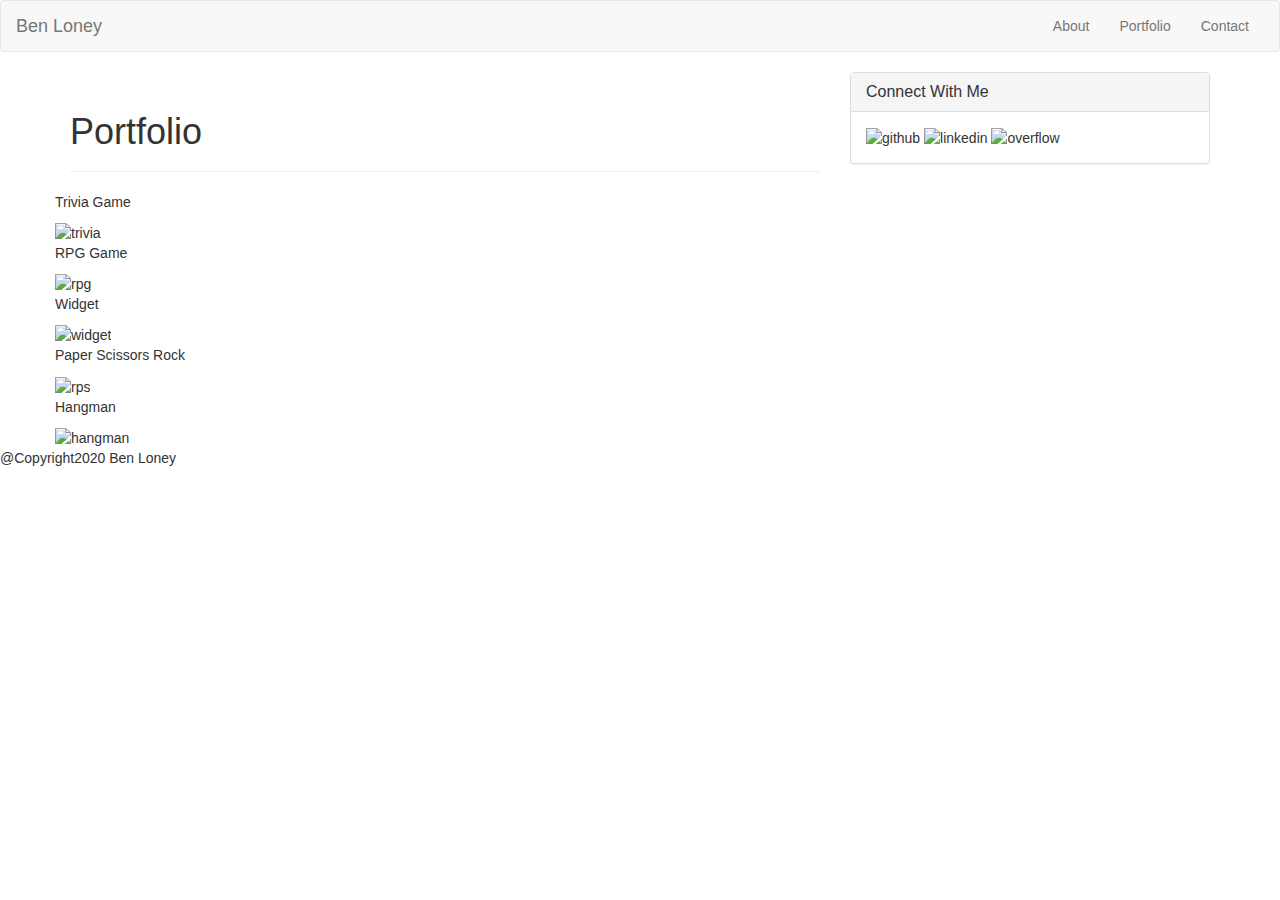
==== portfolio.html @ d58cf958 "updating files" ====
<!DOCtype html>
<html lang="en-us">

<head>
  <meta charset="UTF-8">
  <meta name = “viewport” content= “width=device-width, initial-scale =1”>
  <title>Portfolio</title>
  <link rel="stylesheet" href="https://maxcdn.bootstrapcdn.com/bootstrap/3.3.7/css/bootstrap.min.css" integrity="sha384-BVYiiSIFeK1dGmJRAkycuHAHRg32OmUcww7on3RYdg4Va+PmSTsz/K68vbdEjh4u" crossorigin="anonymous">
  <link rel="stylesheet" type="text/css" href="style.css">
</head>

  <nav class="navbar navbar-default">
    <div class="container-fluid">
      <!-- Brand and toggle get grouped for better mobile display -->
      <div class="navbar-header">
        <button type="button" class="navbar-toggle collapsed" data-toggle="collapse" data-target="#bs-example-navbar-collapse-1" aria-expanded="false">
        <span class="sr-only">Toggle navigation</span>
        <span class="icon-bar"></span>
        <span class="icon-bar"></span>
        <span class="icon-bar"></span>
      </button>
        <a class="navbar-brand" href="#">Ben Loney&nbsp;</a>
      </div>

      <!-- Collect the nav links, forms, and other content for toggling -->
      <div class="collapse navbar-collapse" id="bs-example-navbar-collapse-1">

        <ul class="nav navbar-nav navbar-right">
          <li><a href="index.html">About</a></li>
          <li><a href="portfolio.html">Portfolio</a></li>
          <li><a href="contact.html">Contact</a></li>
        </ul>
      </div>
      <!-- /.navbar-collapse -->
    </div>
    <!-- /.container-fluid -->
  </nav>
  <div class="container">
  <!--FIRST ROW: HEADER and sidebar-->
  <div class="row">
    <div class="col-sm-8">
      <div class="page-header">
        <h1>Portfolio </h1>
      </div>
    <!-- Below header is image -->
    <div class="row">
    <div class = "box">

      <div class = "projimg">
        <p class ="ontop">Trivia Game</p>
        <img src="images/trivia.jpg"  alt = "trivia" class ="projects"/>
      </div>

      <div class = "projimg">
        <p class ="ontop">RPG Game</p>
        <img src="images/rpg.jpeg"  alt = "rpg" class ="projects"/>
      </div>

      <div class = "projimg">
        <p class ="ontop">Widget</p>
        <img src="images/rutgerswidget.jpeg"  alt = "widget" class ="projects"/>
      </div>

      <div class = "projimg">
        <p class ="ontop">Paper Scissors Rock</p>
        <img src="images/rockpaperscissors.jpg"  alt = "rps" class ="projects"/>
      </div>

      <div class = "projimg">
        <p class ="ontop">Hangman</p>
        <img src="images/hangman.png"  alt = "hangman" class ="projects"/>
      </div>

    </div>
    </div>
  </div>

    <div class="col-sm-4">
      <div class="panel panel-default">
          <div class="panel-heading">
            <h3 class="panel-title">Connect With Me </h3>
          </div>
          <div class="panel-body">
            <img src = "images/githublogo.png" alt = "github">
            <img src = "images/linkedinlogo.jpg" alt ="linkedin">
            <img src = "images/stackoverflowlogo.png" alt = "overflow">
          </div>
        </div>
    </div>
  </div>
</div>

<footer>@Copyright2020 Ben Loney</footer>


</html>
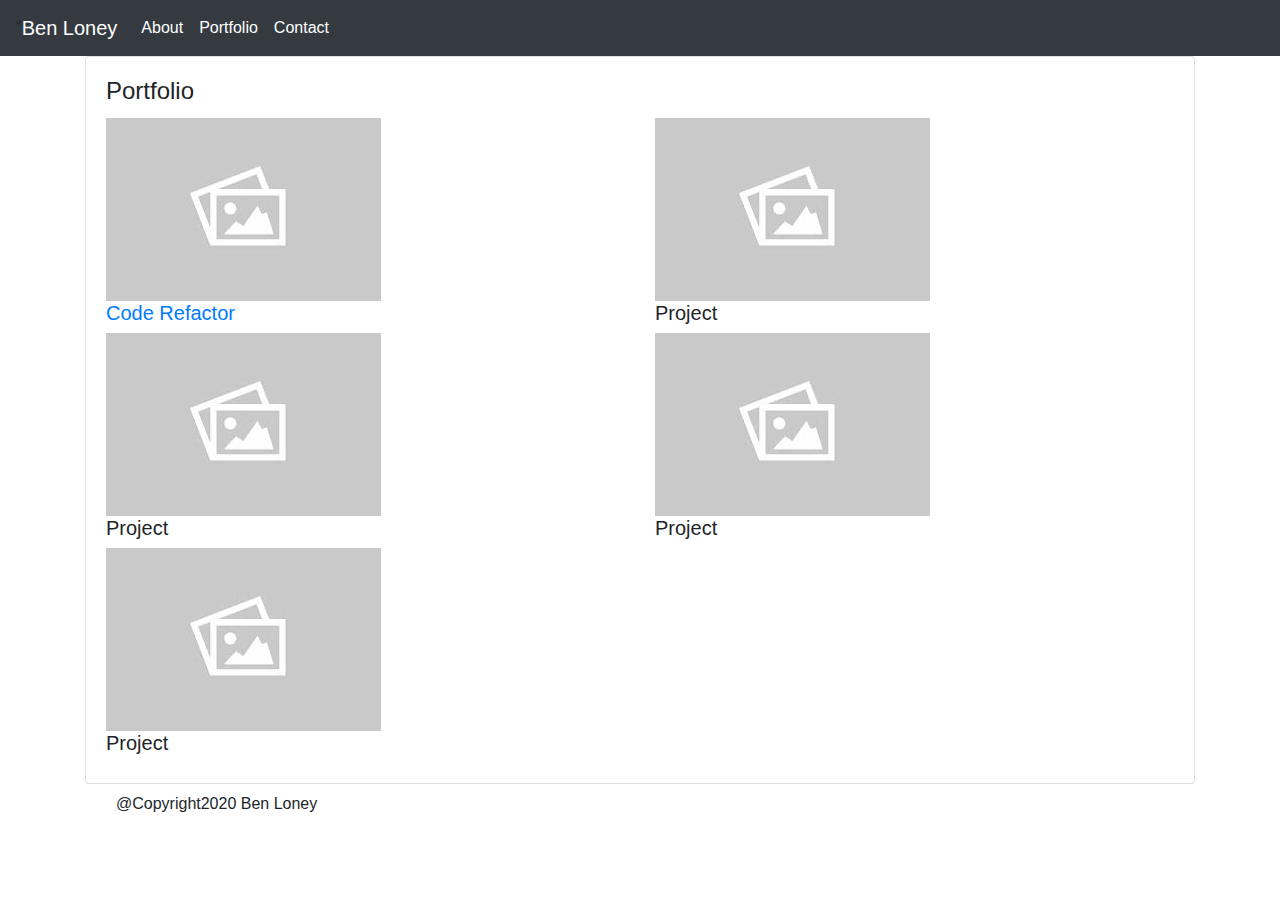
==== commit 96ea0249: "updated files" ====
--- a/portfolio.html
+++ b/portfolio.html
@@ -1,96 +1,102 @@
 <!DOCtype html>
 <html lang="en-us">
 
-<head>
-  <meta charset="UTF-8">
-  <meta name = “viewport” content= “width=device-width, initial-scale =1”>
-  <title>Portfolio</title>
-  <link rel="stylesheet" href="https://maxcdn.bootstrapcdn.com/bootstrap/3.3.7/css/bootstrap.min.css" integrity="sha384-BVYiiSIFeK1dGmJRAkycuHAHRg32OmUcww7on3RYdg4Va+PmSTsz/K68vbdEjh4u" crossorigin="anonymous">
-  <link rel="stylesheet" type="text/css" href="style.css">
-</head>
+  <head>
+    <meta name="viewport" content="width=device-width, initial-scale=1.0">
+    <meta charset="utf-8">
+    <meta http-equiv="X-UA-Compatible" content="IE=edge">
+    
+    <title>Ben Loney</title>
+    <link rel="stylesheet" href="https://stackpath.bootstrapcdn.com/bootstrap/4.4.1/css/bootstrap.min.css" integrity="sha384-Vkoo8x4CGsO3+Hhxv8T/Q5PaXtkKtu6ug5TOeNV6gBiFeWPGFN9MuhOf23Q9Ifjh" crossorigin="anonymous">
+    <link href="css/bootstrap-4.3.1.css" rel="stylesheet" type="text/css">
 
-  <nav class="navbar navbar-default">
-    <div class="container-fluid">
-      <!-- Brand and toggle get grouped for better mobile display -->
-      <div class="navbar-header">
-        <button type="button" class="navbar-toggle collapsed" data-toggle="collapse" data-target="#bs-example-navbar-collapse-1" aria-expanded="false">
-        <span class="sr-only">Toggle navigation</span>
-        <span class="icon-bar"></span>
-        <span class="icon-bar"></span>
-        <span class="icon-bar"></span>
+    <link rel="stylesheet" href="css/styles.css">
+
+    <link href="https://fonts.googleapis.com/css?family=Montserrat&display=swap" rel="stylesheet">
+
+  </head>
+<body>
+<div class="d-flex flex-column">
+    
+  <div id="content">
+      
+<!--Navigation - bootstrap navbar-->
+<nav class="navbar navbar-expand-sm navbar-dark bg-dark flex-direction">"
+  <a class="navbar-brand" href="#">Ben Loney</a>
+  <button class="navbar-toggler" type="button" data-toggle="collapse" data-target="#navbarTogglerDemo02">
+          <span class="navbar-toggler-icon"></span>
       </button>
-        <a class="navbar-brand" href="#">Ben Loney&nbsp;</a>
-      </div>
 
-      <!-- Collect the nav links, forms, and other content for toggling -->
-      <div class="collapse navbar-collapse" id="bs-example-navbar-collapse-1">
+      <div class="collapse navbar-collapse" id="navbarTogglerDemo02">
+  <ul class="navbar-nav">
+ 
+    <li class="nav-item active nav-spacer">
+        <a class="nav-link" href="about.html">About</a>
+    </li>
 
-        <ul class="nav navbar-nav navbar-right">
-          <li><a href="index.html">About</a></li>
-          <li><a href="portfolio.html">Portfolio</a></li>
-          <li><a href="contact.html">Contact</a></li>
-        </ul>
-      </div>
-      <!-- /.navbar-collapse -->
-    </div>
-    <!-- /.container-fluid -->
-  </nav>
+    <li class="nav-item active nav-spacer">
+        <a class="nav-link" href="#portfolio.html">Portfolio</a>
+    </li>
+
+    <li class="nav-item active nav-spacer">
+        <a class="nav-link" href="Contact.html">Contact</a>
+    </li>
+</ul>
+</nav>
+  </div>
+
   <div class="container">
-  <!--FIRST ROW: HEADER and sidebar-->
-  <div class="row">
-    <div class="col-sm-8">
-      <div class="page-header">
-        <h1>Portfolio </h1>
-      </div>
-    <!-- Below header is image -->
-    <div class="row">
-    <div class = "box">
+   <!--Portfolio-->
+   <section id="portfolio">
 
-      <div class = "projimg">
-        <p class ="ontop">Trivia Game</p>
-        <img src="images/trivia.jpg"  alt = "trivia" class ="projects"/>
-      </div>
+    <div class="card">
+      <div class="card-body">
+        <h4 class="card-title">Portfolio</h4>
+        <div class="row">
 
-      <div class = "projimg">
-        <p class ="ontop">RPG Game</p>
-        <img src="images/rpg.jpeg"  alt = "rpg" class ="projects"/>
-      </div>
+          <div class="col-lg-6 col-md-6 col-sm-6">
+           <a href="https://loneyb11.github.io/code-refactor-HW-1/" target="_blank" class="portfolio-link">
+            <img src="assets/images/img-placeholder.jpeg" class="portfolio-img">
+            <h5 class="project-title">Code Refactor</h5></a>
+          </div>
+          
+          <div class="col-lg-6 col-md-6 col-sm-6">
+            <img src="assets/images/img-placeholder.jpeg" class="portfolio-img">
+            <h5 class="project-title">Project</h5>
+          </div>
 
-      <div class = "projimg">
-        <p class ="ontop">Widget</p>
-        <img src="images/rutgerswidget.jpeg"  alt = "widget" class ="projects"/>
-      </div>
+          <div class="col-lg-6 col-md-6 col-sm-6">
+            <img src="assets/images/img-placeholder.jpeg" class="portfolio-img">
+            <h5 class="project-title">Project</h5>
+          </div>
 
-      <div class = "projimg">
-        <p class ="ontop">Paper Scissors Rock</p>
-        <img src="images/rockpaperscissors.jpg"  alt = "rps" class ="projects"/>
-      </div>
+          <div class="col-lg-6 col-md-6 col-sm-6">
+            <img src="assets/images/img-placeholder.jpeg" class="portfolio-img">
+            <h5 class="project-title">Project</h5>
+          </div>
 
-      <div class = "projimg">
-        <p class ="ontop">Hangman</p>
-        <img src="images/hangman.png"  alt = "hangman" class ="projects"/>
-      </div>
-
+          <div class="col-lg-6 col-md-6 col-sm-6">
+            <img src="assets/images/img-placeholder.jpeg" class="portfolio-img">
+            <h5 class="project-title">Project</h5>
+          </div>
     </div>
     </div>
   </div>
 
-    <div class="col-sm-4">
-      <div class="panel panel-default">
-          <div class="panel-heading">
-            <h3 class="panel-title">Connect With Me </h3>
-          </div>
-          <div class="panel-body">
-            <img src = "images/githublogo.png" alt = "github">
-            <img src = "images/linkedinlogo.jpg" alt ="linkedin">
-            <img src = "images/stackoverflowlogo.png" alt = "overflow">
-          </div>
-        </div>
-    </div>
+  
+
+  <nav class="navbar navbar-default navbar-fixed-bottom" 
+  ><div class="container-fluid">
+<footer>@Copyright2020 Ben Loney</footer>
   </div>
+</nav>
+
 </div>
+<script src="https://code.jquery.com/jquery-3.4.1.slim.min.js" integrity="sha384-J6qa4849blE2+poT4WnyKhv5vZF5SrPo0iEjwBvKU7imGFAV0wwj1yYfoRSJoZ+n" crossorigin="anonymous"></script>
+<script src="https://cdn.jsdelivr.net/npm/popper.js@1.16.0/dist/umd/popper.min.js" integrity="sha384-Q6E9RHvbIyZFJoft+2mJbHaEWldlvI9IOYy5n3zV9zzTtmI3UksdQRVvoxMfooAo" crossorigin="anonymous"></script>
+<script src="https://stackpath.bootstrapcdn.com/bootstrap/4.4.1/js/bootstrap.min.js" integrity="sha384-wfSDF2E50Y2D1uUdj0O3uMBJnjuUD4Ih7YwaYd1iqfktj0Uod8GCExl3Og8ifwB6" crossorigin="anonymous"></script>
 
-<footer>@Copyright2020 Ben Loney</footer>
+</body>
 
 
 </html>